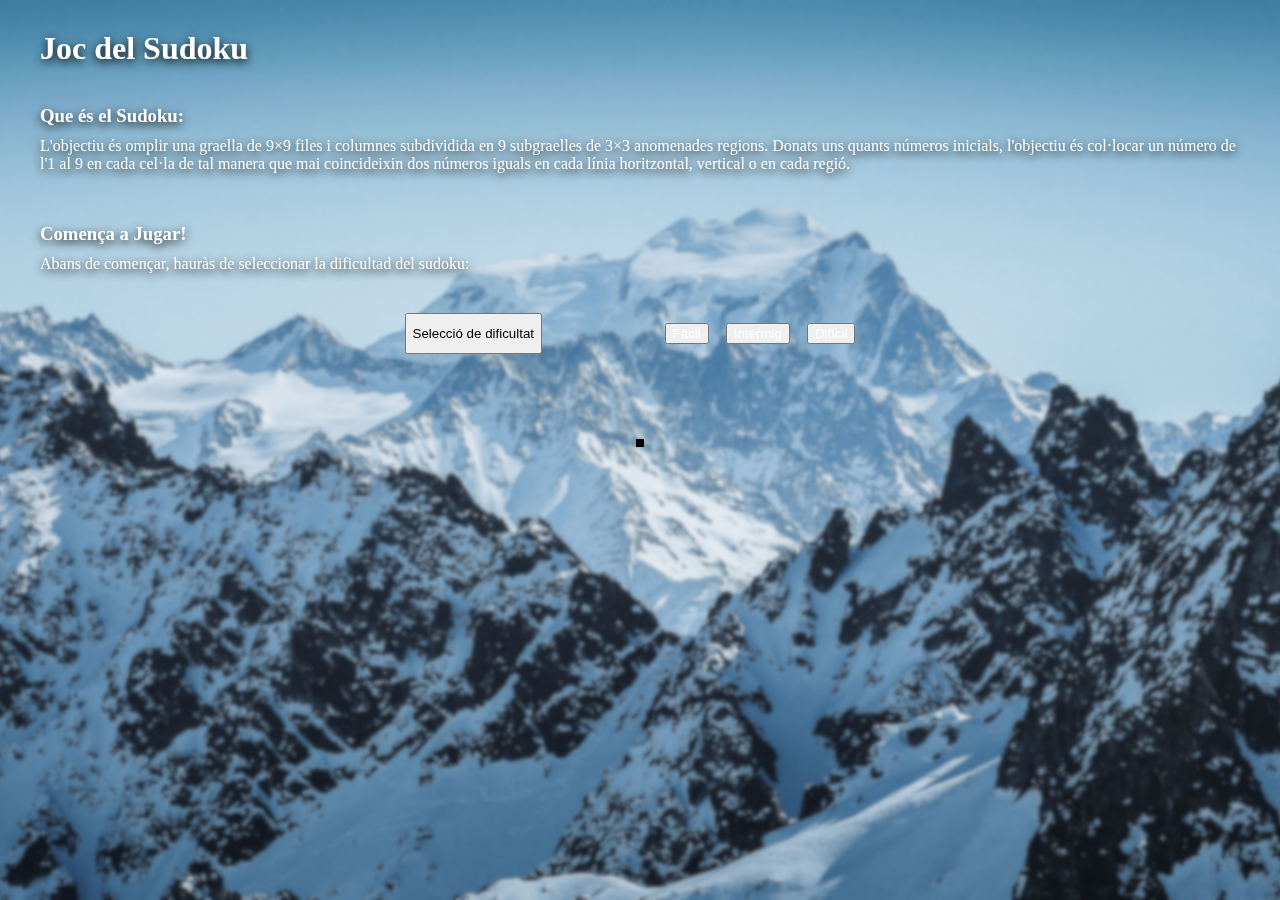
==== sudoku.html @ 3b33a1e8 "Comentaris afegits" ====
<!DOCTYPE html>
<html lang="en">

<head>
    <meta charset="UTF-8">
    <meta http-equiv="X-UA-Compatible" content="IE=edge">
    <meta name="viewport" content="width=device-width, initial-scale=1.0">
    <title>Sudoku</title>
    <script src="sudoku.js"></script>
</head>
<link href="https://cdn.jsdelivr.net/npm/bootstrap@5.2.2/dist/css/bootstrap.min.css" rel="stylesheet"
    integrity="sha384-Zenh87qX5JnK2Jl0vWa8Ck2rdkQ2Bzep5IDxbcnCeuOxjzrPF/et3URy9Bv1WTRi" crossorigin="anonymous">
<link rel="stylesheet" href="sudoku.css">

<body>
    <div class="bg">
        <div class="container">
            <!-- Introducció -->
            <div class="introduccio">
                <h1>Joc del Sudoku</h1><br>
                <h3>Que és el Sudoku:</h3>
                <p>L'objectiu és omplir una graella de 9×9 files i columnes subdividida en 9 subgraelles de 3×3
                    anomenades
                    regions. Donats uns quants números inicials, l'objectiu és col·locar un número de l'1 al 9 en cada
                    cel·la de tal manera que mai coincideixin dos números iguals en cada línia horitzontal, vertical o
                    en
                    cada regió. </p>
            </div>

            <!-- Comença a Jugar -->
            <div class="comenzar">
                <h3>Comença a Jugar!</h3>
                <p>Abans de començar, hauràs de seleccionar la dificultad del sudoku:
            </div>

            <!-- Selecció de dificultat-->
            <div class="selecDif">
                <button class="btn btn-primary dropdown-toggle" type="button" data-bs-toggle="dropdown"
                    aria-expanded="false" tabindex="-1">
                    Selecció de dificultat
                </button>
                <ul class="dropdown-menu">
                    <a href="#numeros"><button type="button" class="btn btn-info" id="btn_facil"
                            tabindex="-1">Fàcil</button></a>
                    <a href="#numeros"><button type="button" class="btn btn-warning" id="btn_intermig"
                            tabindex="-1">Intermig</button></a>
                    <a href="#numeros"><button type="button" class="btn btn-danger" id="btn_dificil"
                            tabindex="-1">Difícil</button></a>
                </ul>
            </div>
            <div id="top" class="top">
                <h3 class="dificultat" id="dificultat"></h3>
            </div>
            <table id="taulaSudoku"></table>
            <div id="numeros" class="numeros"></div>
            <div id="errors" class="errors"></div>
        </div>
    </div>

    <script src="https://cdn.jsdelivr.net/npm/bootstrap@5.2.2/dist/js/bootstrap.bundle.min.js"
        integrity="sha384-OERcA2EqjJCMA+/3y+gxIOqMEjwtxJY7qPCqsdltbNJuaOe923+mo//f6V8Qbsw3"
        crossorigin="anonymous"></script>
</body>

</html>
---- sudoku.css ----
* {
    margin: 10px;    
}

html {
    scroll-behavior: smooth;
}

.bg {
    background-image: url('./bg.jpg');
    width: 100%;
    height: 100%;
    position: fixed;
    background-position: center;
    background-repeat: no-repeat;
    background-size: cover;
    background-attachment: fixed;
    overflow-y: scroll;
    top: -10px;
    left: -10px;
    right: 0px;
}

.exempleSudoku{
    margin: auto;
    text-align: center;
    margin: 15px;
}

.introduccio, .comenzar {
    padding: 10px;
    color: white;
    text-shadow: 0 3px 10px black;
}


.selecDif{
    margin: auto;
    display: flex;
    width: 50%;
    justify-content: space-evenly;
}


#taulaSudoku{
    margin: auto;
    border: 4px solid black;
    margin-top: 0px;
    font-size: 23px;
    margin-bottom: 20px;

}

tbody{
    animation: fadeIn 1s;
}

td{
    background-color: black;
}

tr:nth-of-type(3),tr:nth-of-type(6){
    border-bottom: 2.5px solid black;
    
}

td:nth-of-type(3),td:nth-of-type(6){
    border-right: 2.5px solid black;
    
}

.celda{
    width: 50px;
    height: 50px;
    margin: 0px;
    text-align: center;
    border: 1px solid black;
    background-color: white;
}

.celda:focus{
    outline: none;
    background-color:rgb(76, 228, 255);
    animation: Naranja 0.9s;
    animation-iteration-count: infinite;
    
}

.dropdown-menu {
    text-align: center;
    border: none;
    background-color: transparent;
}

.dropdown-menu button {
    margin-left: -17px;
    animation: fadeIn 0.5s;
    color: white;
}

.dropdown-menu button:hover {
    color: white;
}

.celdaCorrecta {
    background-color:white;
    font-weight: bold;
    color:black;
    width: 50px;
    height: 50px;
    margin: 0px;
    text-align: center;
    border: 1px solid black;
} 

.celdaResolta {
    background-color:white;
    font-weight: bold;
    color:black;
    width: 50px;
    height: 50px;
    margin: 0px;
    text-align: center;
    border: 1px solid black;
} 

.numeros {
    margin: auto;
    margin-top: 20px;
    text-align: center;
    width: 450px;
}

.numeros button {
    margin-left: 20px;
}

.errors {
    text-align: center;
    font-weight: 400;
    font-size: 17px;
    height: 20px;
    color: white;
    text-shadow: 0 3px 10px black;
    margin-bottom: 30px;
}

.top {
    margin: auto;
    margin-top: 25px;
    width: 480px;
    height: 50px;
    display: flex;
    justify-content: space-between;
    color: white;
    text-shadow: 0 3px 10px black;
}

.dificultat{
    padding-top: 10px;
    margin-left: 0px;
    text-align: left;
    animation: fadeIn 1s;
}

.cronometre {
    margin-top: 5px;
    margin-right: -10px;
    font-size: 30px;
    font-weight: 600;
    text-align: right;
    float: right;
    animation: fadeIn 1s;
}

@keyframes Naranja {
    from {background-color: #caf2fa;}
    to {background-color: #ffc982;}
}

@keyframes fadeIn {
    0% { opacity: 0; }
    100% { opacity: 1; }
}

@keyframes fadeInCeldaIncorrecta {
    from {background-color: white}
    to {background-color: #ff9d96;}
}
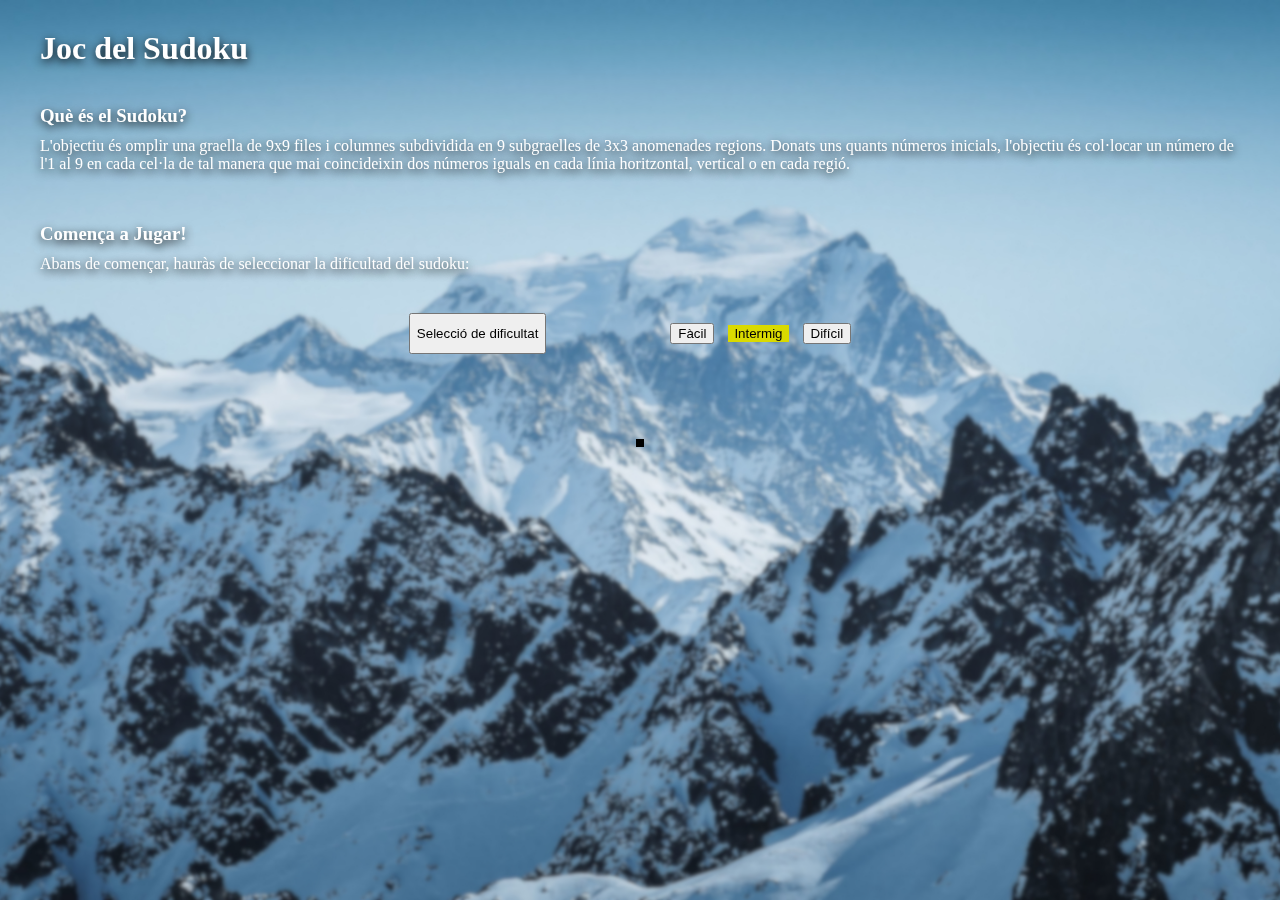
==== commit 4b667e34: "Bug solucionat + codi comentat" ====
--- a/sudoku.html
+++ b/sudoku.html
@@ -18,8 +18,8 @@
             <!-- Introducció -->
             <div class="introduccio">
                 <h1>Joc del Sudoku</h1><br>
-                <h3>Que és el Sudoku:</h3>
-                <p>L'objectiu és omplir una graella de 9×9 files i columnes subdividida en 9 subgraelles de 3×3
+                <h3>Què és el Sudoku?</h3>
+                <p>L'objectiu és omplir una graella de 9x9 files i columnes subdividida en 9 subgraelles de 3x3
                     anomenades
                     regions. Donats uns quants números inicials, l'objectiu és col·locar un número de l'1 al 9 en cada
                     cel·la de tal manera que mai coincideixin dos números iguals en cada línia horitzontal, vertical o
@@ -40,9 +40,9 @@
                     Selecció de dificultat
                 </button>
                 <ul class="dropdown-menu">
-                    <a href="#numeros"><button type="button" class="btn btn-info" id="btn_facil"
+                    <a href="#numeros"><button type="button" class="btn btn-success" id="btn_facil"
                             tabindex="-1">Fàcil</button></a>
-                    <a href="#numeros"><button type="button" class="btn btn-warning" id="btn_intermig"
+                    <a href="#numeros"><button type="button" class="btn btn-primary" id="btn_intermig"
                             tabindex="-1">Intermig</button></a>
                     <a href="#numeros"><button type="button" class="btn btn-danger" id="btn_dificil"
                             tabindex="-1">Difícil</button></a>
--- a/sudoku.css
+++ b/sudoku.css
@@ -80,7 +80,6 @@
 
 .celda:focus{
     outline: none;
-    background-color:rgb(76, 228, 255);
     animation: Naranja 0.9s;
     animation-iteration-count: infinite;
     
@@ -90,16 +89,20 @@
     text-align: center;
     border: none;
     background-color: transparent;
+    animation: fadeIn 0.5s;
 }
 
 .dropdown-menu button {
-    margin-left: -17px;
-    animation: fadeIn 0.5s;
-    color: white;
+    margin-left: -20px;
 }
 
-.dropdown-menu button:hover {
-    color: white;
+#btn_intermig {
+    background-color: rgb(218, 218, 0);
+    border: none;
+}
+
+#btn_intermig:hover {
+    background-color: rgb(187, 187, 0);
 }
 
 .celdaCorrecta {
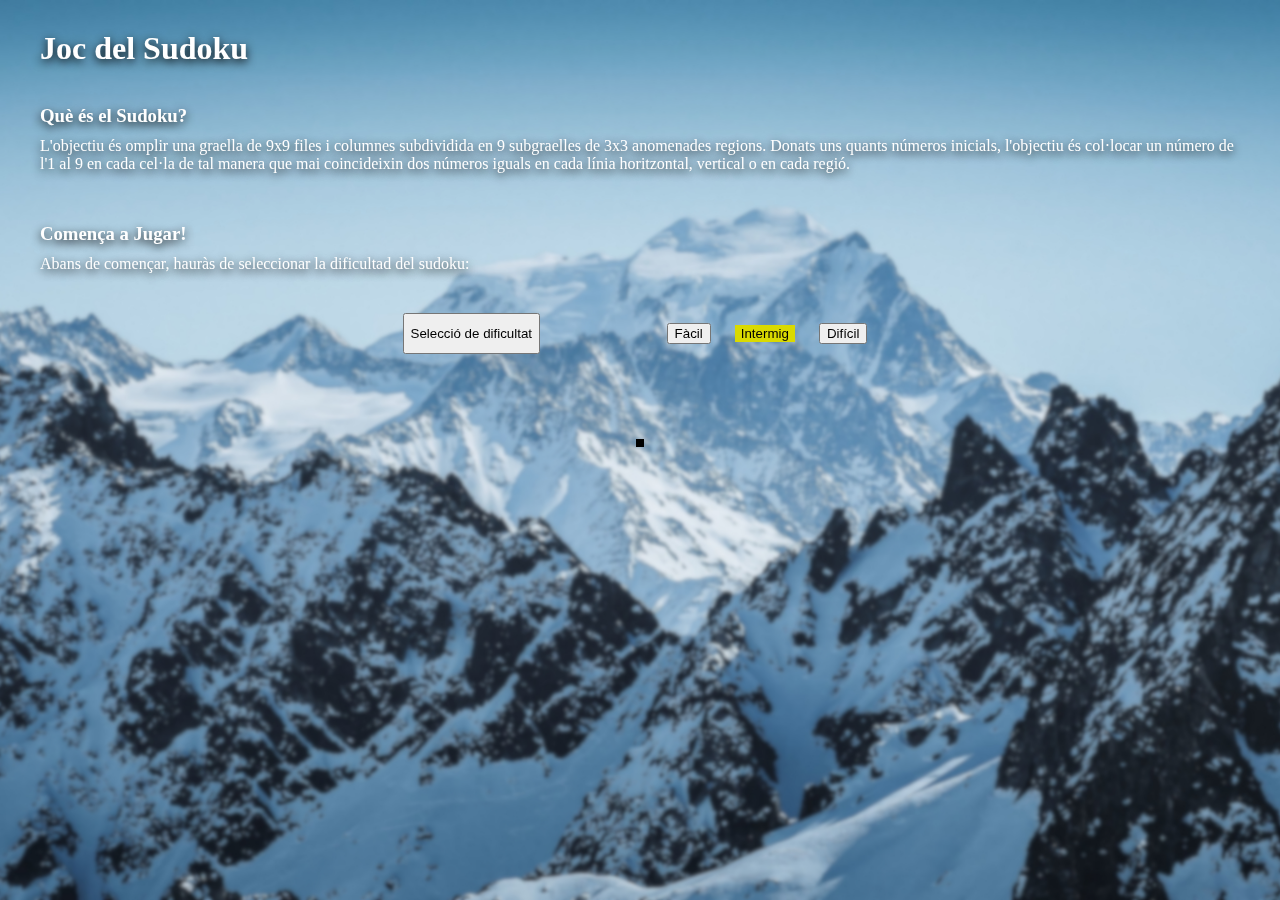
==== commit 889ba503: "Botons alineats correctament + correcció quan errors == 0" ====
--- a/sudoku.html
+++ b/sudoku.html
@@ -7,10 +7,9 @@
     <meta name="viewport" content="width=device-width, initial-scale=1.0">
     <title>Sudoku</title>
     <script src="sudoku.js"></script>
+    <link href="https://cdn.jsdelivr.net/npm/bootstrap@5.2.2/dist/css/bootstrap.min.css" rel="stylesheet" integrity="sha384-Zenh87qX5JnK2Jl0vWa8Ck2rdkQ2Bzep5IDxbcnCeuOxjzrPF/et3URy9Bv1WTRi" crossorigin="anonymous">
+    <link rel="stylesheet" href="sudoku.css">
 </head>
-<link href="https://cdn.jsdelivr.net/npm/bootstrap@5.2.2/dist/css/bootstrap.min.css" rel="stylesheet"
-    integrity="sha384-Zenh87qX5JnK2Jl0vWa8Ck2rdkQ2Bzep5IDxbcnCeuOxjzrPF/et3URy9Bv1WTRi" crossorigin="anonymous">
-<link rel="stylesheet" href="sudoku.css">
 
 <body>
     <div class="bg">
@@ -19,12 +18,10 @@
             <div class="introduccio">
                 <h1>Joc del Sudoku</h1><br>
                 <h3>Què és el Sudoku?</h3>
-                <p>L'objectiu és omplir una graella de 9x9 files i columnes subdividida en 9 subgraelles de 3x3
-                    anomenades
+                <p>L'objectiu és omplir una graella de 9x9 files i columnes subdividida en 9 subgraelles de 3x3 anomenades
                     regions. Donats uns quants números inicials, l'objectiu és col·locar un número de l'1 al 9 en cada
                     cel·la de tal manera que mai coincideixin dos números iguals en cada línia horitzontal, vertical o
-                    en
-                    cada regió. </p>
+                    en cada regió. </p>
             </div>
 
             <!-- Comença a Jugar -->
@@ -40,12 +37,12 @@
                     Selecció de dificultat
                 </button>
                 <ul class="dropdown-menu">
-                    <a href="#numeros"><button type="button" class="btn btn-success" id="btn_facil"
-                            tabindex="-1">Fàcil</button></a>
-                    <a href="#numeros"><button type="button" class="btn btn-primary" id="btn_intermig"
-                            tabindex="-1">Intermig</button></a>
-                    <a href="#numeros"><button type="button" class="btn btn-danger" id="btn_dificil"
-                            tabindex="-1">Difícil</button></a>
+                    <li><a href="#numeros"><button type="button" class="btn btn-success" id="btn_facil"
+                            tabindex="-1">Fàcil</button></a></li>
+                    <li><a href="#numeros"><button type="button" class="btn btn-primary" id="btn_intermig"
+                            tabindex="-1">Intermig</button></a></li>
+                    <li><a href="#numeros"><button type="button" class="btn btn-danger" id="btn_dificil"
+                            tabindex="-1">Difícil</button></a></li>
                 </ul>
             </div>
             <div id="top" class="top">
--- a/sudoku.css
+++ b/sudoku.css
@@ -41,6 +41,31 @@
     justify-content: space-evenly;
 }
 
+.dropdown-menu {
+    border: none;
+    background-color: transparent;
+    animation: fadeIn 0.5s;
+}
+
+.dropdown-menu li {
+    margin: -10px;
+    display: inline;
+}
+
+.dropdown-menu li:nth-child(1){
+    margin-left: -21px;
+    
+}
+
+#btn_intermig {
+    background-color: rgb(218, 218, 0);
+    border: none;
+}
+
+#btn_intermig:hover {
+    background-color: rgb(187, 187, 0);
+}
+
 
 #taulaSudoku{
     margin: auto;
@@ -48,7 +73,6 @@
     margin-top: 0px;
     font-size: 23px;
     margin-bottom: 20px;
-
 }
 
 tbody{
@@ -85,26 +109,6 @@
     
 }
 
-.dropdown-menu {
-    text-align: center;
-    border: none;
-    background-color: transparent;
-    animation: fadeIn 0.5s;
-}
-
-.dropdown-menu button {
-    margin-left: -20px;
-}
-
-#btn_intermig {
-    background-color: rgb(218, 218, 0);
-    border: none;
-}
-
-#btn_intermig:hover {
-    background-color: rgb(187, 187, 0);
-}
-
 .celdaCorrecta {
     background-color:white;
     font-weight: bold;
@@ -136,6 +140,10 @@
 
 .numeros button {
     margin-left: 20px;
+}
+
+.numeros button:nth-child(1) {
+    margin-left: -3px;
 }
 
 .errors {
@@ -178,15 +186,10 @@
 
 @keyframes Naranja {
     from {background-color: #caf2fa;}
-    to {background-color: #ffc982;}
+    to {background-color: #febb62;}
 }
 
 @keyframes fadeIn {
     0% { opacity: 0; }
     100% { opacity: 1; }
-}
-
-@keyframes fadeInCeldaIncorrecta {
-    from {background-color: white}
-    to {background-color: #ff9d96;}
 }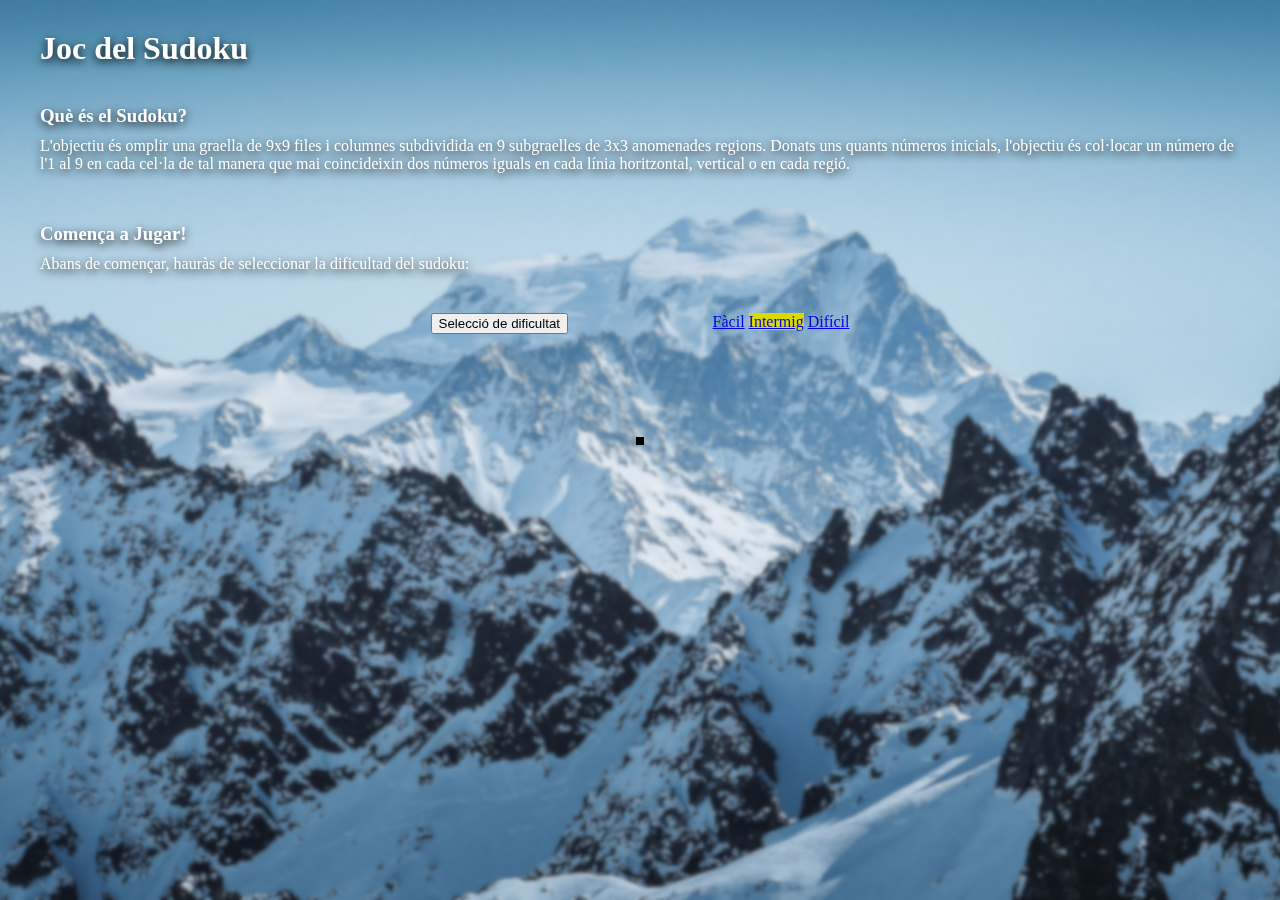
==== commit 0ba22f7d: "HTML validat" ====
--- a/sudoku.html
+++ b/sudoku.html
@@ -32,19 +32,16 @@
 
             <!-- Selecció de dificultat-->
             <div class="selecDif">
-                <button class="btn btn-primary dropdown-toggle" type="button" data-bs-toggle="dropdown"
-                    aria-expanded="false" tabindex="-1">
+                <button class="btn btn-primary dropdown-toggle" type="button" data-bs-toggle="dropdown" aria-expanded="false" tabindex="-1">
                     Selecció de dificultat
                 </button>
                 <ul class="dropdown-menu">
-                    <li><a href="#numeros"><button type="button" class="btn btn-success" id="btn_facil"
-                            tabindex="-1">Fàcil</button></a></li>
-                    <li><a href="#numeros"><button type="button" class="btn btn-primary" id="btn_intermig"
-                            tabindex="-1">Intermig</button></a></li>
-                    <li><a href="#numeros"><button type="button" class="btn btn-danger" id="btn_dificil"
-                            tabindex="-1">Difícil</button></a></li>
+                    <li><a href="#numeros" class="btn btn-success" role="button" id="btn_facil" tabindex="-1">Fàcil</a></li>
+                    <li><a href="#numeros" class="btn btn-primary" role="button" id="btn_intermig" tabindex="-1">Intermig</a></li>
+                    <li><a href="#numeros" class="btn btn-danger" role="button" id="btn_dificil" tabindex="-1">Difícil</a></li>
                 </ul>
             </div>
+            <br>
             <div id="top" class="top">
                 <h3 class="dificultat" id="dificultat"></h3>
             </div>
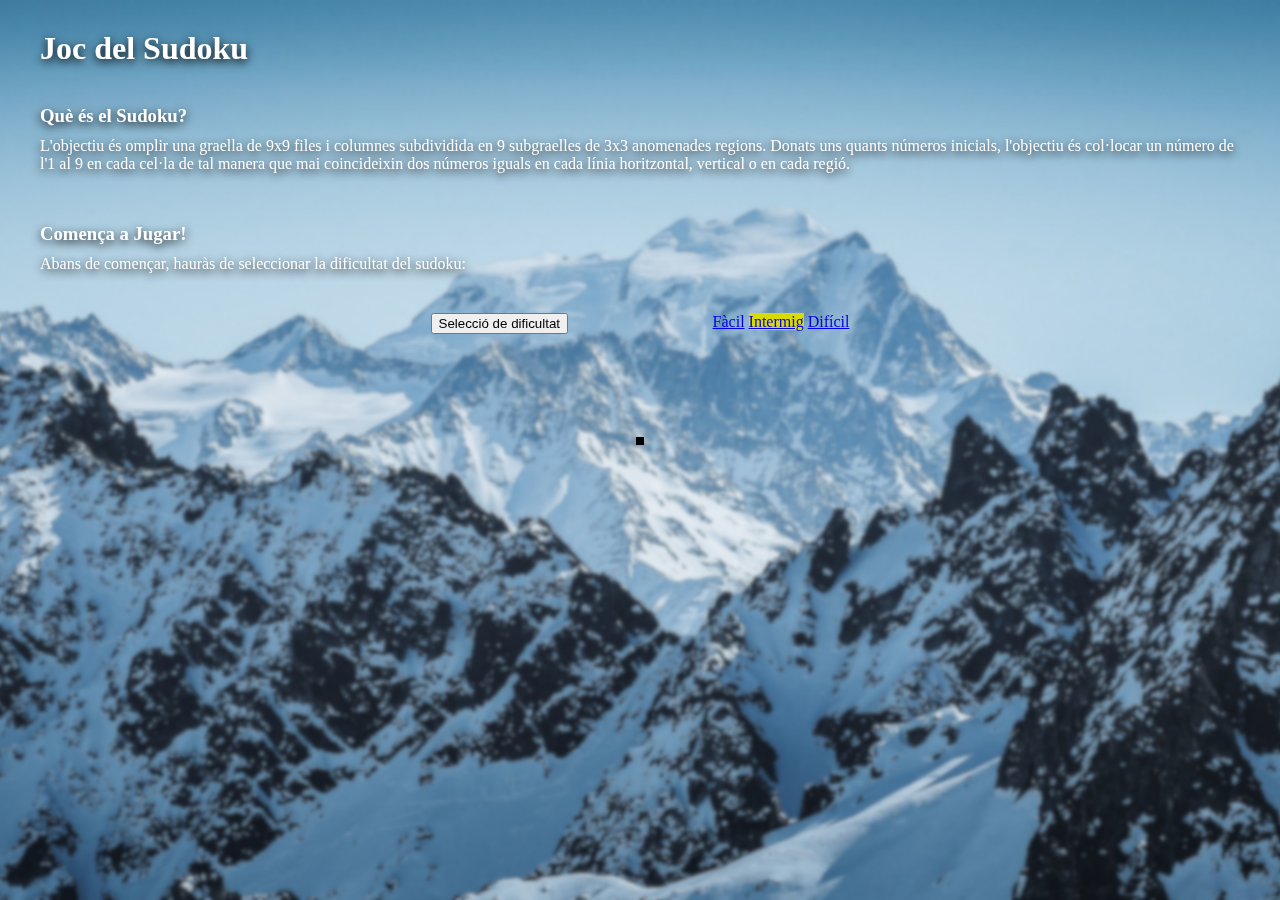
==== commit b360ac92: "Versió final" ====
--- a/sudoku.html
+++ b/sudoku.html
@@ -1,59 +1,53 @@
 <!DOCTYPE html>
 <html lang="en">
+    <head>
+        <meta charset="UTF-8">
+        <meta http-equiv="X-UA-Compatible" content="IE=edge">
+        <meta name="viewport" content="width=device-width, initial-scale=1.0">
+        <title>Sudoku</title>
+        <script src="sudoku.js"></script>
+        <link href="https://cdn.jsdelivr.net/npm/bootstrap@5.2.2/dist/css/bootstrap.min.css" rel="stylesheet" integrity="sha384-Zenh87qX5JnK2Jl0vWa8Ck2rdkQ2Bzep5IDxbcnCeuOxjzrPF/et3URy9Bv1WTRi" crossorigin="anonymous">
+        <link rel="stylesheet" href="sudoku.css">
+    </head>
+    <body>
+        <div class="bg">
+            <div class="container">
+                <!-- Introducció -->
+                <div class="introduccio">
+                    <h1>Joc del Sudoku</h1><br>
+                    <h3>Què és el Sudoku?</h3>
+                    <p>L'objectiu és omplir una graella de 9x9 files i columnes subdividida en 9 subgraelles de 3x3 anomenades
+                        regions. Donats uns quants números inicials, l'objectiu és col·locar un número de l'1 al 9 en cada
+                        cel·la de tal manera que mai coincideixin dos números iguals en cada línia horitzontal, vertical o
+                        en cada regió. </p>
+                </div>
 
-<head>
-    <meta charset="UTF-8">
-    <meta http-equiv="X-UA-Compatible" content="IE=edge">
-    <meta name="viewport" content="width=device-width, initial-scale=1.0">
-    <title>Sudoku</title>
-    <script src="sudoku.js"></script>
-    <link href="https://cdn.jsdelivr.net/npm/bootstrap@5.2.2/dist/css/bootstrap.min.css" rel="stylesheet" integrity="sha384-Zenh87qX5JnK2Jl0vWa8Ck2rdkQ2Bzep5IDxbcnCeuOxjzrPF/et3URy9Bv1WTRi" crossorigin="anonymous">
-    <link rel="stylesheet" href="sudoku.css">
-</head>
+                <!-- Comença a Jugar -->
+                <div class="comenzar">
+                    <h3>Comença a Jugar!</h3>
+                    <p>Abans de començar, hauràs de seleccionar la dificultat del sudoku:
+                </div>
 
-<body>
-    <div class="bg">
-        <div class="container">
-            <!-- Introducció -->
-            <div class="introduccio">
-                <h1>Joc del Sudoku</h1><br>
-                <h3>Què és el Sudoku?</h3>
-                <p>L'objectiu és omplir una graella de 9x9 files i columnes subdividida en 9 subgraelles de 3x3 anomenades
-                    regions. Donats uns quants números inicials, l'objectiu és col·locar un número de l'1 al 9 en cada
-                    cel·la de tal manera que mai coincideixin dos números iguals en cada línia horitzontal, vertical o
-                    en cada regió. </p>
+                <!-- Selecció de dificultat-->
+                <div class="selecDif">
+                    <button class="btn btn-primary dropdown-toggle" type="button" data-bs-toggle="dropdown" aria-expanded="false" tabindex="-1">
+                        Selecció de dificultat
+                    </button>
+                    <ul class="dropdown-menu">
+                        <li><a href="#numeros" class="btn btn-success" role="button" id="btn_facil" tabindex="-1">Fàcil</a></li>
+                        <li><a href="#numeros" class="btn btn-primary" role="button" id="btn_intermig" tabindex="-1">Intermig</a></li>
+                        <li><a href="#numeros" class="btn btn-danger" role="button" id="btn_dificil" tabindex="-1">Difícil</a></li>
+                    </ul>
+                </div>
+                <br>
+                <div id="top" class="top">
+                    <h3 class="dificultat" id="dificultat"></h3>
+                </div>
+                <table id="taulaSudoku"></table>
+                <div id="numeros" class="numeros"></div>
+                <div id="errors" class="errors"></div>
             </div>
-
-            <!-- Comença a Jugar -->
-            <div class="comenzar">
-                <h3>Comença a Jugar!</h3>
-                <p>Abans de començar, hauràs de seleccionar la dificultad del sudoku:
-            </div>
-
-            <!-- Selecció de dificultat-->
-            <div class="selecDif">
-                <button class="btn btn-primary dropdown-toggle" type="button" data-bs-toggle="dropdown" aria-expanded="false" tabindex="-1">
-                    Selecció de dificultat
-                </button>
-                <ul class="dropdown-menu">
-                    <li><a href="#numeros" class="btn btn-success" role="button" id="btn_facil" tabindex="-1">Fàcil</a></li>
-                    <li><a href="#numeros" class="btn btn-primary" role="button" id="btn_intermig" tabindex="-1">Intermig</a></li>
-                    <li><a href="#numeros" class="btn btn-danger" role="button" id="btn_dificil" tabindex="-1">Difícil</a></li>
-                </ul>
-            </div>
-            <br>
-            <div id="top" class="top">
-                <h3 class="dificultat" id="dificultat"></h3>
-            </div>
-            <table id="taulaSudoku"></table>
-            <div id="numeros" class="numeros"></div>
-            <div id="errors" class="errors"></div>
         </div>
-    </div>
-
-    <script src="https://cdn.jsdelivr.net/npm/bootstrap@5.2.2/dist/js/bootstrap.bundle.min.js"
-        integrity="sha384-OERcA2EqjJCMA+/3y+gxIOqMEjwtxJY7qPCqsdltbNJuaOe923+mo//f6V8Qbsw3"
-        crossorigin="anonymous"></script>
-</body>
-
+        <script src="https://cdn.jsdelivr.net/npm/bootstrap@5.2.2/dist/js/bootstrap.bundle.min.js" integrity="sha384-OERcA2EqjJCMA+/3y+gxIOqMEjwtxJY7qPCqsdltbNJuaOe923+mo//f6V8Qbsw3" crossorigin="anonymous"></script>
+    </body>
 </html>--- a/sudoku.css
+++ b/sudoku.css
@@ -66,6 +66,16 @@
     background-color: rgb(187, 187, 0);
 }
 
+.top {
+    margin: auto;
+    margin-top: 25px;
+    width: 480px;
+    height: 50px;
+    display: flex;
+    justify-content: space-between;
+    color: white;
+    text-shadow: 0 3px 10px black;
+}
 
 #taulaSudoku{
     margin: auto;
@@ -120,17 +130,6 @@
     border: 1px solid black;
 } 
 
-.celdaResolta {
-    background-color:white;
-    font-weight: bold;
-    color:black;
-    width: 50px;
-    height: 50px;
-    margin: 0px;
-    text-align: center;
-    border: 1px solid black;
-} 
-
 .numeros {
     margin: auto;
     margin-top: 20px;
@@ -154,17 +153,6 @@
     color: white;
     text-shadow: 0 3px 10px black;
     margin-bottom: 30px;
-}
-
-.top {
-    margin: auto;
-    margin-top: 25px;
-    width: 480px;
-    height: 50px;
-    display: flex;
-    justify-content: space-between;
-    color: white;
-    text-shadow: 0 3px 10px black;
 }
 
 .dificultat{
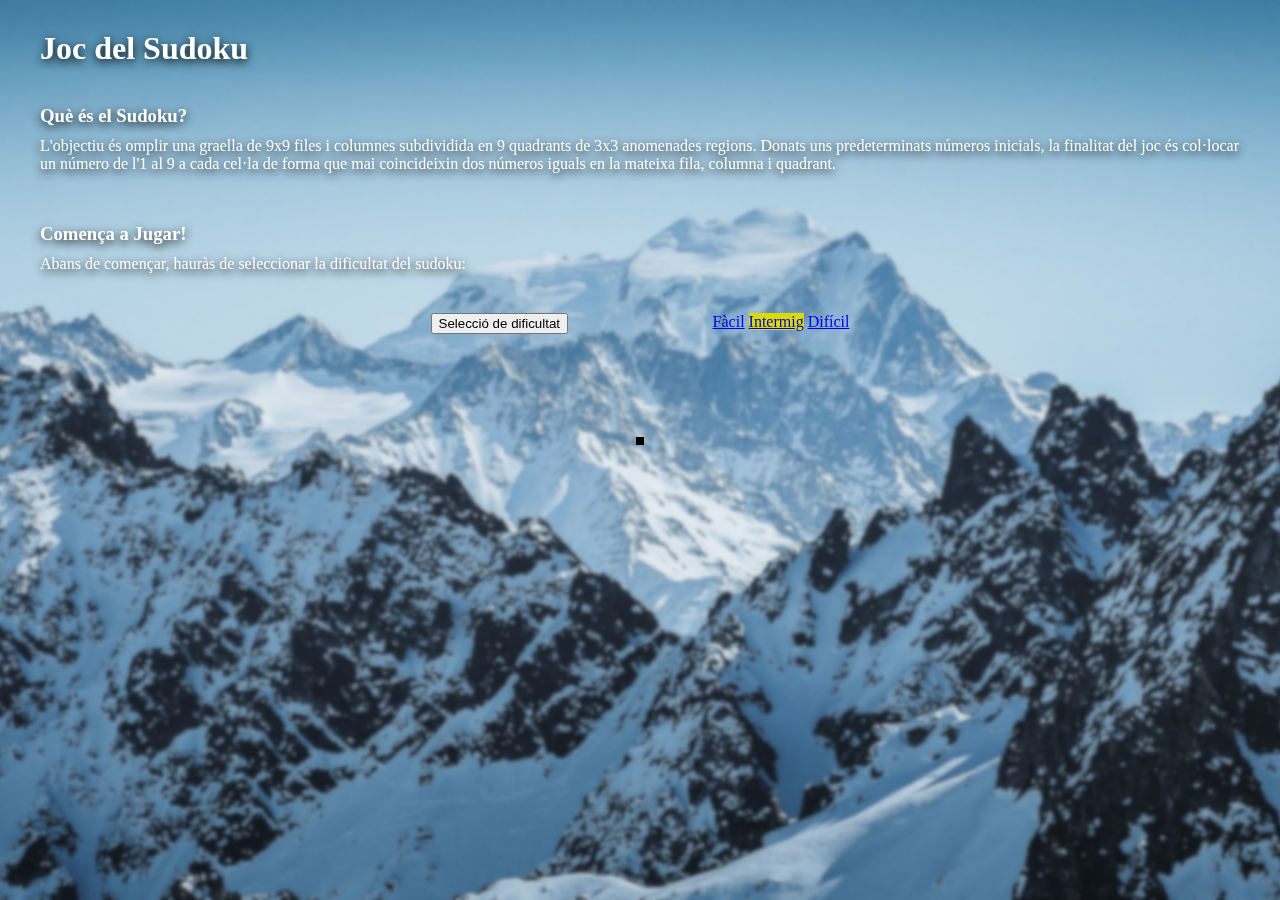
==== commit a068abf9: "Versió final." ====
--- a/sudoku.html
+++ b/sudoku.html
@@ -16,10 +16,10 @@
                 <div class="introduccio">
                     <h1>Joc del Sudoku</h1><br>
                     <h3>Què és el Sudoku?</h3>
-                    <p>L'objectiu és omplir una graella de 9x9 files i columnes subdividida en 9 subgraelles de 3x3 anomenades
-                        regions. Donats uns quants números inicials, l'objectiu és col·locar un número de l'1 al 9 en cada
-                        cel·la de tal manera que mai coincideixin dos números iguals en cada línia horitzontal, vertical o
-                        en cada regió. </p>
+                    <p>L'objectiu és omplir una graella de 9x9 files i columnes subdividida en 9 quadrants de 3x3 anomenades regions.
+                        Donats uns predeterminats números inicials, la finalitat del joc és col·locar un número de l'1 al 9 a cada cel·la
+                        de forma que mai coincideixin dos números iguals en la mateixa fila, columna i quadrant.
+                    </p>
                 </div>
 
                 <!-- Comença a Jugar -->
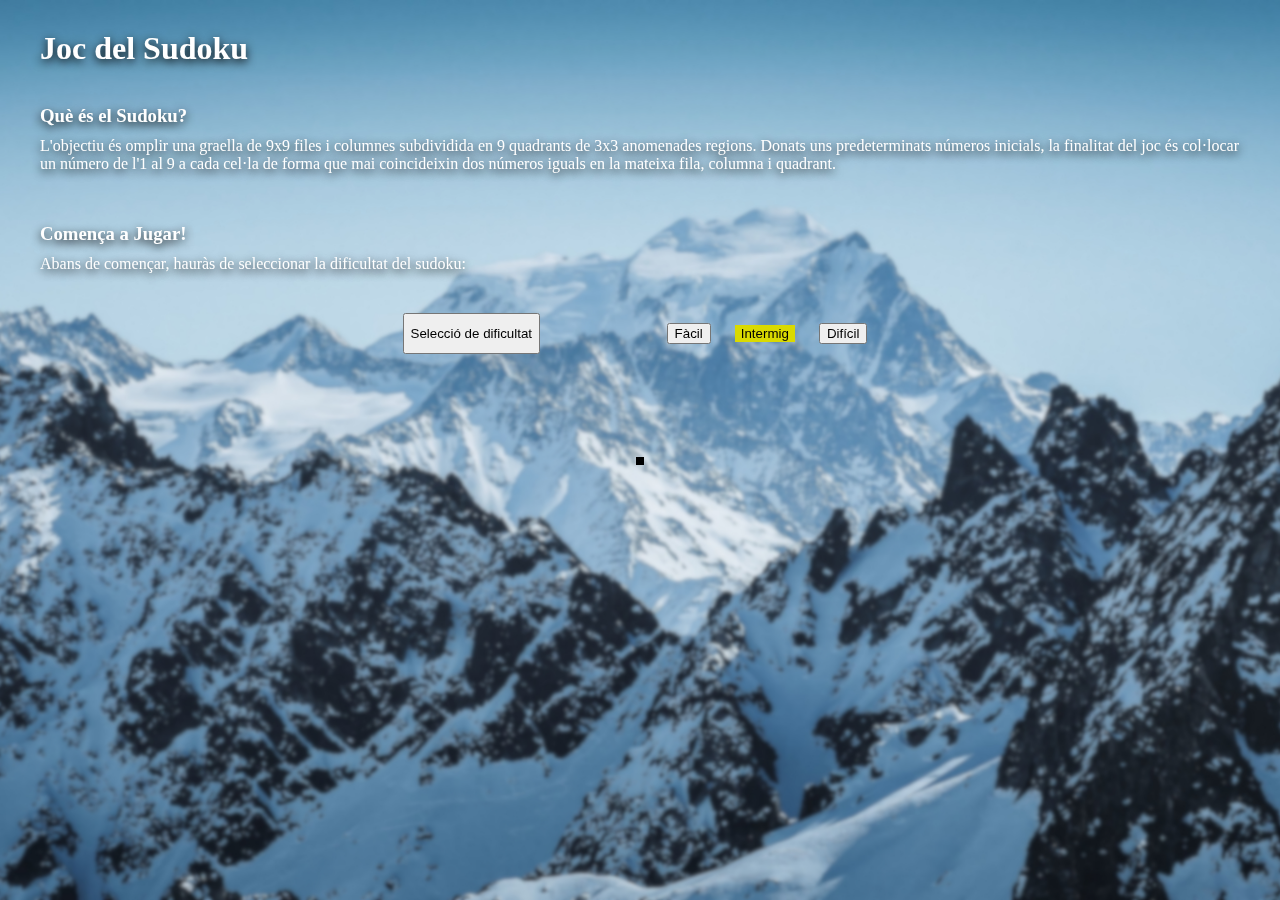
==== commit 8e704fec: "Versió definitiva" ====
--- a/sudoku.html
+++ b/sudoku.html
@@ -25,7 +25,7 @@
                 <!-- Comença a Jugar -->
                 <div class="comenzar">
                     <h3>Comença a Jugar!</h3>
-                    <p>Abans de començar, hauràs de seleccionar la dificultat del sudoku:
+                    <p>Abans de començar, hauràs de seleccionar la dificultat del sudoku: </p>
                 </div>
 
                 <!-- Selecció de dificultat-->
@@ -34,9 +34,9 @@
                         Selecció de dificultat
                     </button>
                     <ul class="dropdown-menu">
-                        <li><a href="#numeros" class="btn btn-success" role="button" id="btn_facil" tabindex="-1">Fàcil</a></li>
-                        <li><a href="#numeros" class="btn btn-primary" role="button" id="btn_intermig" tabindex="-1">Intermig</a></li>
-                        <li><a href="#numeros" class="btn btn-danger" role="button" id="btn_dificil" tabindex="-1">Difícil</a></li>
+                        <li><a href="#numeros"><button type="button" class="btn btn-success" id="btn_facil" tabindex="-1">Fàcil</button></a></li>
+                        <li><a href="#numeros"><button type="button" class="btn btn-primary" id="btn_intermig" tabindex="-1">Intermig</button></a></li>
+                        <li><a href="#numeros"><button type="button" class="btn btn-danger" id="btn_dificil" tabindex="-1">Difícil</button></a></li>
                     </ul>
                 </div>
                 <br>
